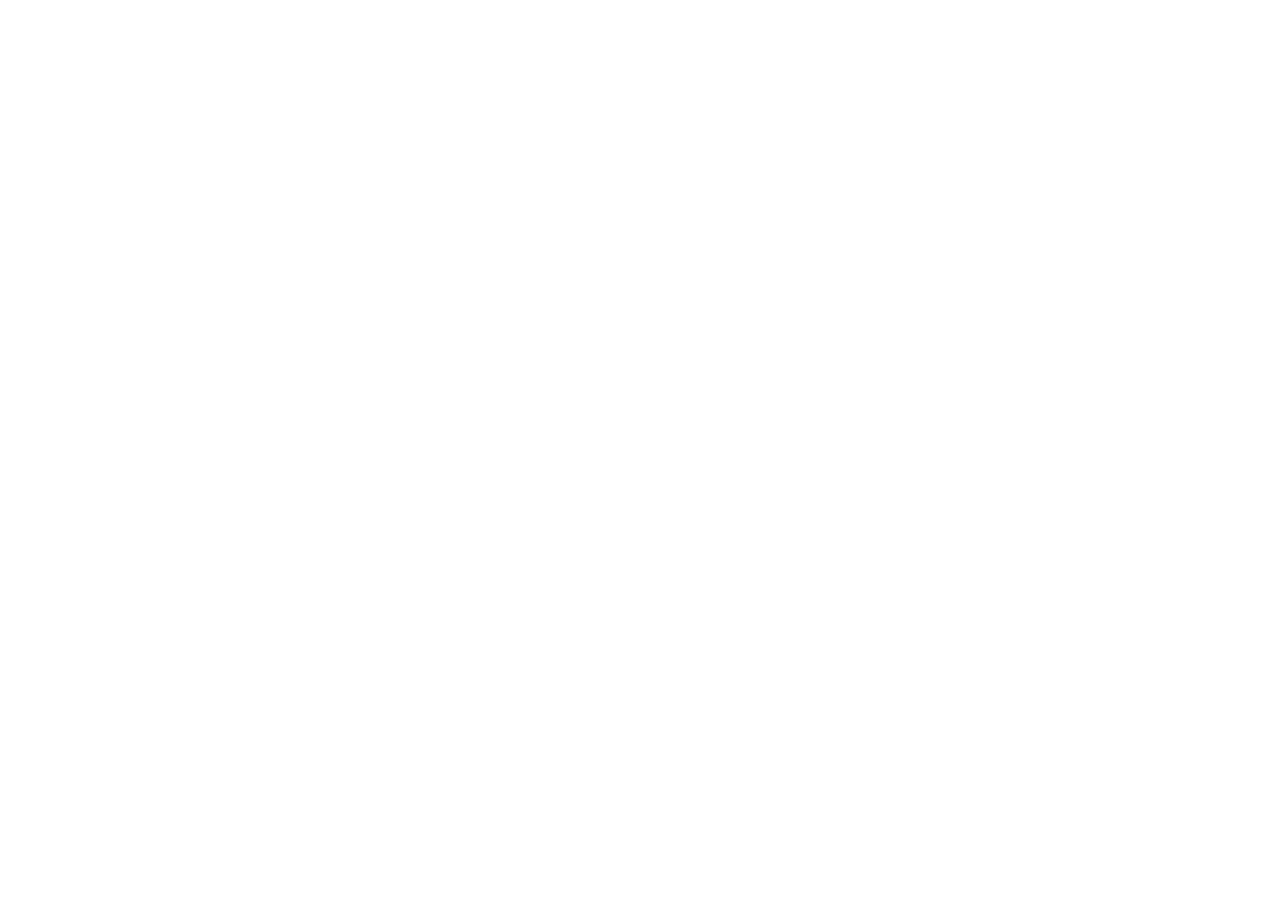
==== VERSION VIEJA/html/index.html @ a08ee387 "agregado version vieja" ====
<!DOCTYPE html>
<html lang="en">
<head>
    <meta charset="UTF-8">
    <meta name="viewport" content="width=device-width, initial-scale=1.0">
    <meta http-equiv="X-UA-Compatible" content="ie=edge">
    <title>Document</title>
</head>
<body>
    
</body>
</html>
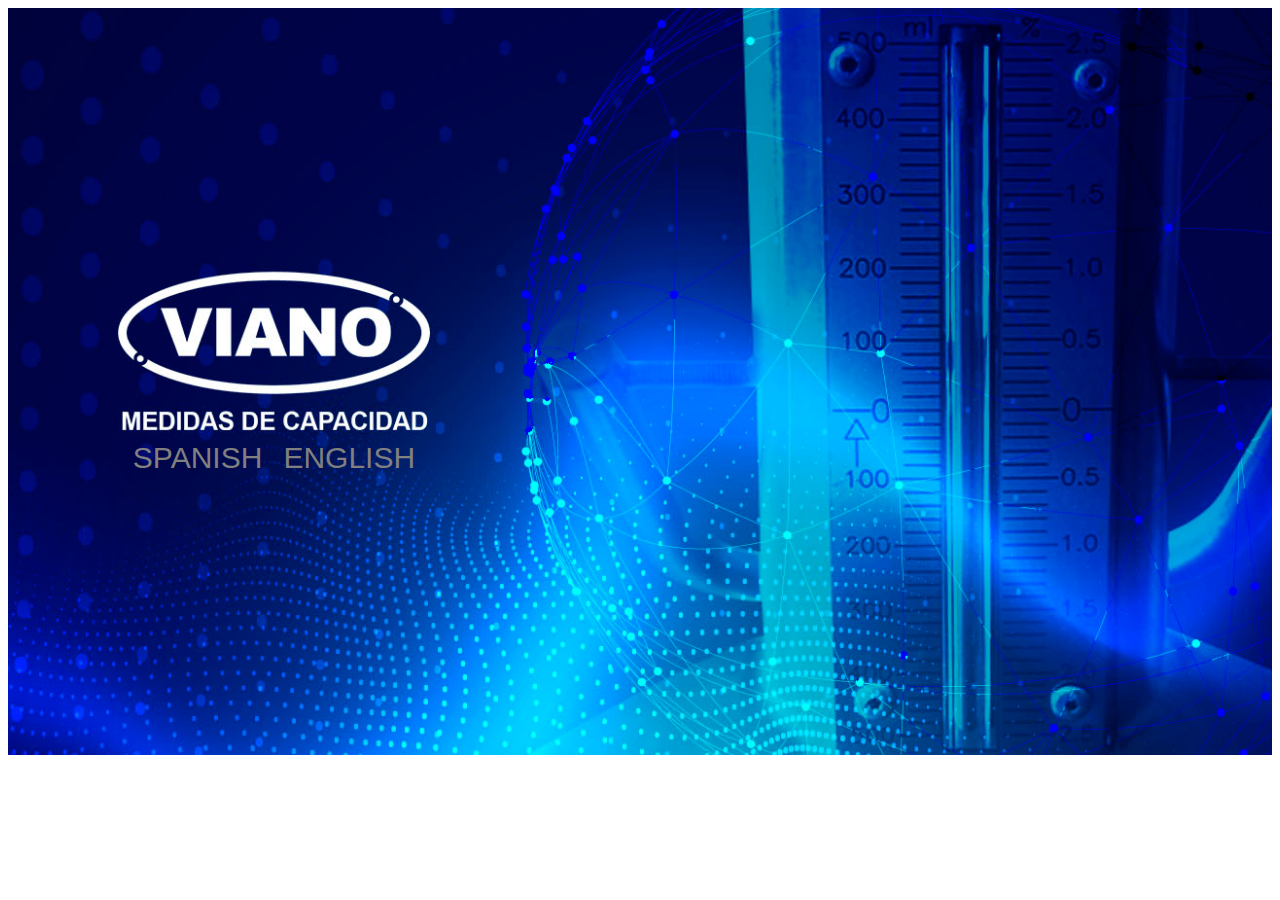
==== commit b18a2473: "IDIOMA PORTADA" ====
--- a/VERSION VIEJA/html/index.html
+++ b/VERSION VIEJA/html/index.html
@@ -1,12 +1,33 @@
 <!DOCTYPE html>
 <html lang="en">
+
 <head>
     <meta charset="UTF-8">
     <meta name="viewport" content="width=device-width, initial-scale=1.0">
     <meta http-equiv="X-UA-Compatible" content="ie=edge">
-    <title>Document</title>
+    <link rel="stylesheet" href="style.css ">
+
+
+    <title>HOLA IDIOMAS</title>
 </head>
+
 <body>
-    
+
+    <section class="section">
+
+        <div class="imagenIdioma">
+            <div class="pantalla"> <img src="./portadaIdioma.jpg" alt="VIANO, MEDIDAS DE CAPACIDAD">
+            </div>
+
+            <div class="textoSpanish">
+                <a class="idioma" href="#">SPANISH</a>
+            </div>
+            <div class="textoEnglish">
+                <a class="idioma" href="#">ENGLISH</a>
+            </div>
+        </div>
+    </section>
+
 </body>
+
 </html>--- a/VERSION VIEJA/html/style.css
+++ b/VERSION VIEJA/html/style.css
@@ -0,0 +1,38 @@
+
+.section{
+    position: relative;
+   text-align: center;
+}
+
+.pantalla img{
+    width: 100%;
+}
+
+.pantalla{
+    width: 100%;
+}
+ 
+.textoSpanish{
+    position: absolute;
+    top: 60%;
+    left: 15%;
+    transform: translate(-50%, -50%);
+    text-decoration: none; /*elimina el subrayado de los links*/
+    
+}
+.textoEnglish{
+    position: absolute;
+    top: 60%;
+    left: 27%;
+    transform: translate(-50%, -50%);
+    text-decoration: none; /*elimina el subrayado de los links*/   
+    
+}
+
+.idioma{
+    text-decoration: none; /*elimina el subrayado de los links*/
+    color: gray;
+    font-family: 'Noto Sans', sans-serif;
+    font-size: 30px;
+
+}